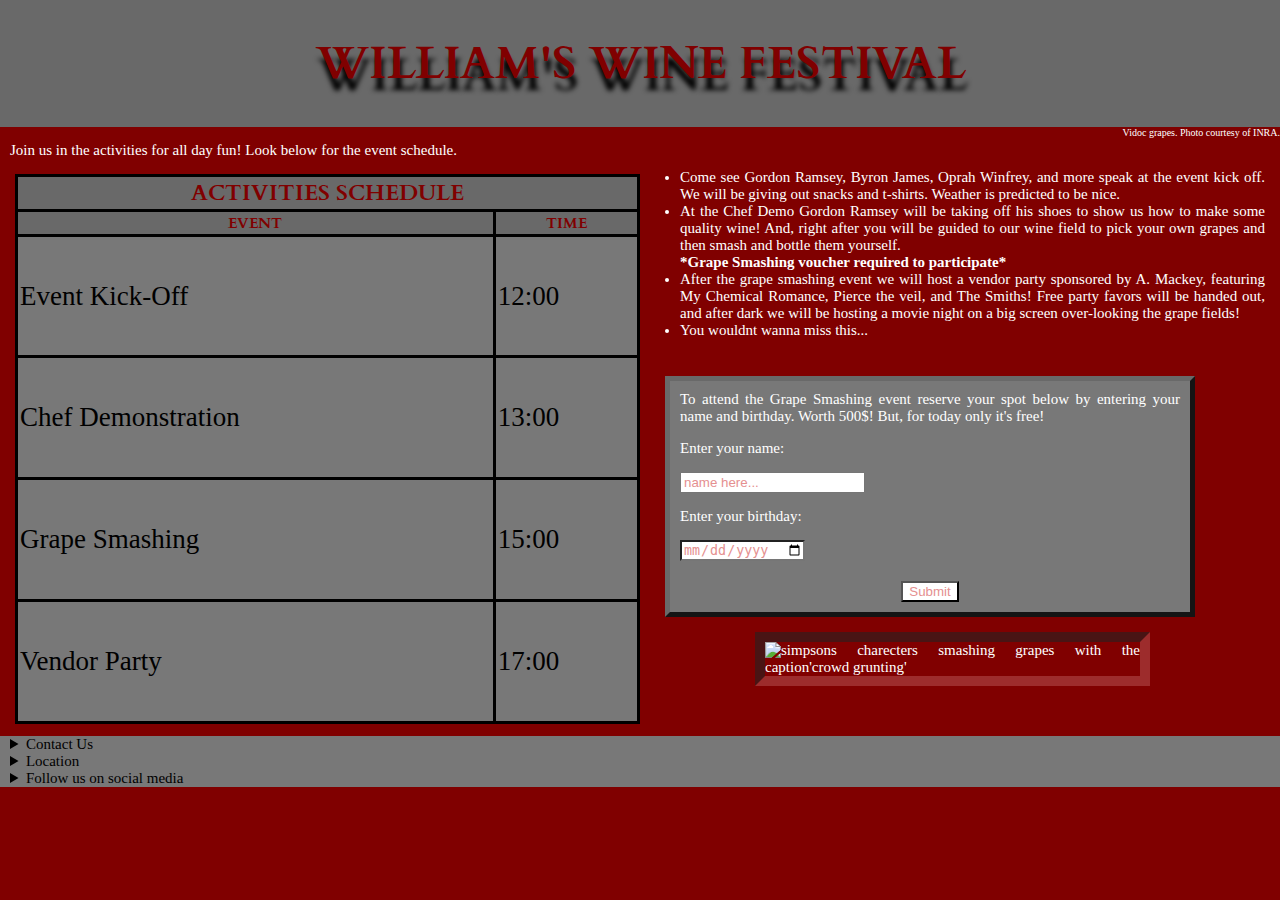
==== William's Wine Festival/index.html @ 84297083 "Add files via upload" ====
<!DOCTYPE html>
<html>
  <head>
    <meta charset="utf-8">
    <meta name="viewport" content="maximum-scale=1">
    <link rel="stylesheet" href="style.css">
    <link rel="preconnect" href="https://fonts.googleapis.com">
    <link rel="preconnect" href="https://fonts.gstatic.com" crossorigin>
    <link href="https://fonts.googleapis.com/css2?family=Cardo&display=swap" rel="stylesheet">
  </head>
    
  <body>
        <div id="overlay">
            
              <header><h1>William's Wine Festival</h1></header>
                 <figcaption>Vidoc grapes. Photo courtesy of INRA.</figcaption>
        </div>
        <div class="container">
        <p id="paragraph">Join us in the activities for all day fun! Look below for the event schedule.</p>
      
    <div class="part1">            
        <table>
        <thead>
            <th colspan="2">
                <h2 id="activitiesschedule">Activities Schedule</h2>
            </th>
            <tr>
                <th>Event</th>
                <th>Time</th>
            </tr>
            </thead>
            <tbody>
            <tr>
                <td>Event kick-Off</td>
                <td>12:00</td>
            </tr>
            <tr>
                <td>Chef demonstration</td>
                <td>13:00</td>
            </tr> 
            <tr>
                <td>Grape Smashing</td>
                <td>15:00</td>
            </tr> 
            <tr>
                <td>Vendor Party</td>
                <td>17:00</td>
            </tr>
            </tbody>
            </table>
        </div>
            
    <div class="part2">
      <ul>
        <p><li>Come see Gordon Ramsey, Byron James, Oprah Winfrey, and more speak at the event kick off. We will be giving out snacks and t-shirts. Weather is predicted to be nice.</li>
        <li>At the Chef Demo Gordon Ramsey will be taking off his shoes to show us how to make some quality wine! And, right after you will be guided to our wine field to pick your own grapes and then smash and bottle them yourself. <br><strong> *Grape Smashing voucher required to participate* </strong></li>
        <li>After the grape smashing event we will host a vendor party sponsored by A. Mackey, featuring My Chemical Romance, Pierce the veil, and The Smiths! Free party favors will be handed out, and after dark we will be hosting a movie night on a big screen over-looking the grape fields!</li>
        <li>You wouldnt wanna miss this...</p>
       </ul>
    </div>
            
    <form>
      <span>To attend the Grape Smashing event reserve your spot below by entering your name and birthday. Worth 500$! <strong></strong>But, for today only it's free!</strong></span>   
      <label for="name"><p>Enter your name:</p></label>
        <input type="text" name="name" id="name" placeholder="name here..." required>
      <label for="birthday"><p>Enter your birthday:</p></label>
        <input type="date" name="bithday" id="birthday" required>
      <button onclick="document.location='page2.html'" formtarget="_blank" title="Claim Your Voucher">Submit</button>
    </form> <link href="page2.html"
    </div>
        <img src="https://media.giphy.com/media/l2JeeKW2W03MbugSI/giphy.gif" alt="simpsons charecters smashing grapes with the caption'crowd grunting'" class="img2">
    </div>
            <footer>
              <details>
                <summary>Contact Us</summary>
                  <hr><span> <a href="tel:123-456-7890">123-456-7890</a></span>
                </details>
                <details>
                  <summary>Location</summary>
                  <hr><span>333 Jones rd. Just follow the smell of grape!</span>
                </details>
                <details>
                <summary>Follow us on social media</summary>
                    <hr><span>Facebook: WillsWine</span>
                    <hr><span>Twitter: WilliamsWineOfficial</span>
                    <hr><span>Instagram: @GrapesGalore</span>
                </details>      
      </footer>
    </body>
</html>
---- William's Wine Festival/style.css ----
body {
    background-color: maroon;
    color: white;
    font-size: 15px;
    font-family: papyrus, serif;
    text-align: justify;
    margin: 0px;
}

.wrapper {
  margin: 5px;
}

header {
    background-image: url("https://lh3.googleusercontent.com/[base64]w959-h438-no?authuser=0");
    background-color: dimgrey;
    background-size: cover;
    color: maroon;
    padding: 1px;
    text-align: center;
    font-size: 23px;
    font-family: 'Cardo', serif;
    text-transform: uppercase;
    text-shadow: 2px 12px 5px black;
}

td {
  border: 3px solid black;
  font-size: 27px;
  padding: 2px;
  text-transform: capitalize;
  font-family: papyrus, serif;
}

table {
    border-collapse: collapse;
    width: 50%;
    height: 550px;
    background-color: #787878;
    color: black;
    margin: 0px 0px 12px 0px;
    float: left;
}

th {
    text-transform: uppercase;
    border: 3px solid black;
    font-family: 'Cardo', serif;
    font-size: 15px;
    
}

thead {
    text-align: center;
    color: maroon;
    background-color: dimgrey;
    
}

details {
    color: black;
}

form {
    float: left;
    width: 40%;
    text-align: justify;
    border: 10px outset dimgrey ;
    border-width: thick;
    padding: 10px;
    margin-top: 2px;
    margin-left: 25px;
    margin-bottom: inherit;
    background-color: #787878;
    position: relative;
    bottom: inherit;
    
}

.container {
margin: 15px;
}

.footer-container {
  background-color: dimgrey;
}

.part2 {
    float: right;
    width: 50%;
    color: white;
    margin-bottom: 0px;
    padding: 0px;
    position: relative;
    bottom: 20px;
    
}

figcaption {
  float: right;
  font-size: 10px;
}

#paragraph {
    margin-top: 0;
    position: relative;
    right: 5px;
    color: white;
}

#activitiesschedule {
    margin: auto;
}

span {
    color: white;
}

.img2 {
    margin-top:40px;
    margin-left: auto;
    margin-right: auto;
    margin-bottom: 20px;
   border: 10px inset #9D2C2C;
    display: block;
    width: 30%;
   position: relative;
}
    
.page2image {
    display: block;
    margin-left: auto;
    margin-right: auto;
}

.voucher {
    text-align: center;
}

footer {
  clear: both;
  position: relative;
  top: 100%;
  width: 100%;
  background-color: #787878;
  
}
details {
    margin-left: 10px;
}

::placeholder {
    color: #E59090;
}

button[type=submit], input[type=date], button{
    color: #E59090;
    background-color: white;
}

button {
    display: block;
    margin-left: auto;
    margin-right: auto;
    margin-top: 20px;
}

button:hover {
    background-color: #787878;
}

<!-- 

-->
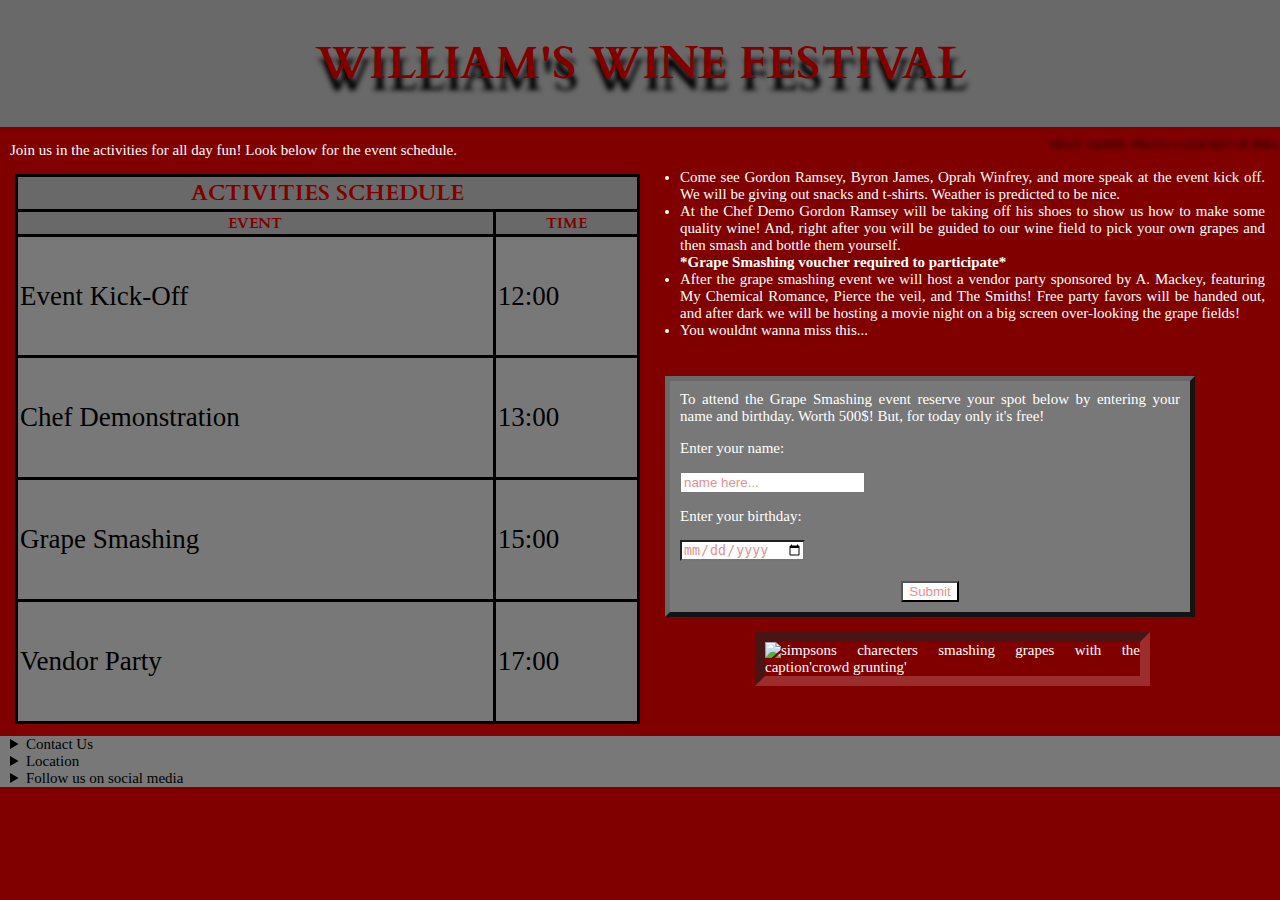
==== commit 8a625a07: "Update index.html" ====
--- a/William's Wine Festival/index.html
+++ b/William's Wine Festival/index.html
@@ -1,5 +1,5 @@
 <!DOCTYPE html>
-<html>
+<html lang="en">
   <head>
     <meta charset="utf-8">
     <meta name="viewport" content="maximum-scale=1">
@@ -10,11 +10,11 @@
   </head>
     
   <body>
-        <div id="overlay">
+        <header id="overlay">
             
-              <header><h1>William's Wine Festival</h1></header>
+              <h1>William's Wine Festival</h1>
                  <figcaption>Vidoc grapes. Photo courtesy of INRA.</figcaption>
-        </div>
+        </header>
         <div class="container">
         <p id="paragraph">Join us in the activities for all day fun! Look below for the event schedule.</p>
       
@@ -87,4 +87,4 @@
                 </details>      
       </footer>
     </body>
-</html>+</html>
